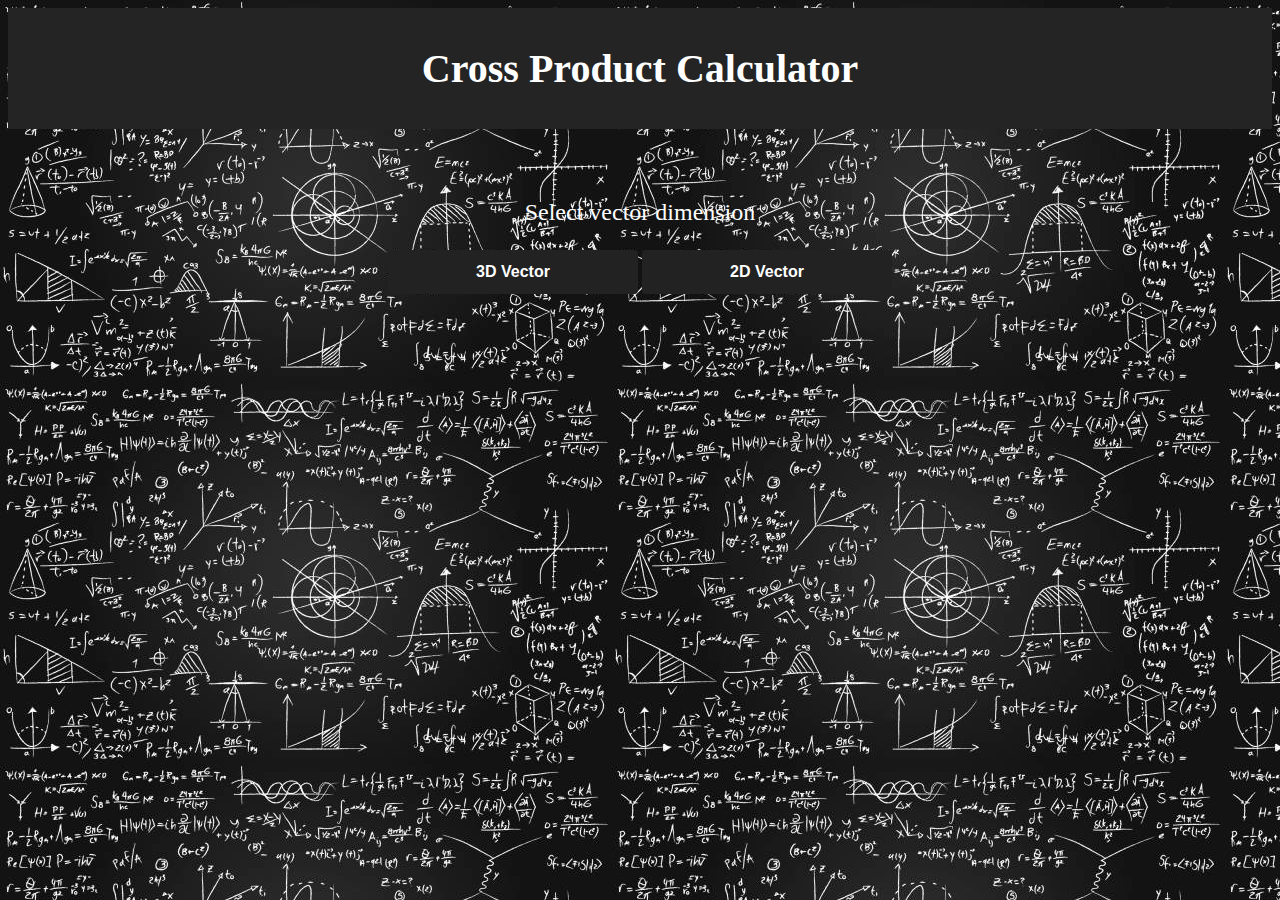
==== Calculators/CrossProduct.html @ 3b0c22d4 "Worked on Index HTML and CrossProduct" ====
<!DOCTYPE html>
<html lang="en">
  <head>
    <meta charset="UTF-8" />
    <meta name="viewport" content="width=device-width, initial-scale=1.0" />
    <title>Document</title>
    <link rel="stylesheet" href="CrossProductStyle.css" />
  </head>
  <body>
    <div class="h1Box"><h1>Cross Product Calculator</h1></div>
    <br />
    <br />
    <div id="vectorSelection">
      <p class="vectorSelectName">Select vector dimension</p>
      <button onclick="show3DForm()">3D Vector</button>
      <button onclick="show2DForm()">2D Vector</button>
    </div>
    <div class="formBox3X3">
      <form id="formBox3X3">
        Vector 1 i:
        <input type="text" name="ui" />

        Vector 1 j:
        <input type="text" name="uj" />

        Vector 1 k:
        <input type="text" name="uk" />
        <br />
        <br />
        <br />
        Vector 2 i:
        <input type="text" name="vi" />

        Vector 2 j:
        <input type="text" name="vj" />

        Vector 2 k:
        <input type="text" name="vk" />
        <input type="submit" value="Compute" />
      </form>
    </div>
    <div class="formBox2X2">
      <form id="formBox2X2">
        Vector 1 i:
        <input type="text" name="ui" />
        Vector 1 j:
        <input type="text" name="uj" />
        <br />
        <br />
        <br />
        Vector 2 i:
        <input type="text" name="vi" />
        Vector 2 j:
        <input type="text" name="vj" />
        <br />
        <br />
        <br />
        <input
          type="button"
          onclick="computeResult()"
          value="Calculate"
          id="ComputeButton"
        />
        <br />
        <br />
        <input type="textbox" id="Result" value="Result" />
      </form>
    </div>

    <script>
      function show3DForm() {
        document.querySelector(".formBox3X3").style.display = "block";
        document.querySelector(".formBox2X2").style.display = "none";
      }

      function show2DForm() {
        document.querySelector(".formBox3X3").style.display = "none";
        document.querySelector(".formBox2X2").style.display = "block";
      }
      function twoDCross(ui, uj, vi, vj) {
        result = ui * vj - uj * vi;
        return result;
      }

      function computeResult() {
        var ui = document.forms["formBox2X2"].elements["ui"].value;
        var uj = document.forms["formBox2X2"].elements["uj"].value;
        var vi = document.forms["formBox2X2"].elements["vi"].value;
        var vj = document.forms["formBox2X2"].elements["vj"].value;
        document.getElementById("Result").value = parseInt(
          twoDCross(ui, uj, vi, vj)
        );
      }
    </script>
  </body>
</html>
---- Calculators/CrossProductStyle.css ----
h1{
    text-align: center;
    color: white;
    font-size: 40px;
}
body{
    background-image: url("../backgroundImg.jpg");
}
.h1Box{
    background-color: #242424;
    padding: 10px;
}
form{
    color: white;
    padding: 10px;
    text-align: center;
}
.formBox3X3{
    background-color: #242424;
    padding: 10px;
    display: none;
}
.formBox2X2{
    background-color: #242424;
    padding: 10px;
    display: none;
}
button {
    align-items: center;
    position: relative;
    margin-left: auto;
    margin-right: auto;
    background-color: #222;
    border-radius: 4px;
    border-style: none;
    box-sizing: border-box;
    color: #fff;
    cursor: pointer;
    display: inline-block;
    font-family: "Farfetch Basis","Helvetica Neue",Arial,sans-serif;
    font-size: 16px;
    font-weight: 700;
    line-height: 1.5;
    margin: 0;
    max-width: 250px;
    max-height: 50px;
    min-height: 44px;
    min-width: 10px;
    outline: none;
    overflow: hidden;
    padding: 9px 20px 8px;
    position: relative;
    text-align: center;
    text-transform: none;
    user-select: none;
    -webkit-user-select: none;
    touch-action: manipulation;
    width: 100%;
  }
  
  button:hover,
  button:focus {
    opacity: .75;
  }
  .vectorSelectName {
    text-align: center;
    color: white;
    font-size: x-large;
  }
  #vectorSelection{
    text-align: center;
    padding: 10px;
  }
  #ComputeButton {
    background-color: white;
    border-radius: 4px;
    border-style: none;
    box-sizing: border-box;
    color: black;
    cursor: pointer;
    display: inline-block;
    font-family: "Farfetch Basis","Helvetica Neue",Arial,sans-serif;
    font-size: 16px;
    font-weight: 700;
    line-height: 1.5;
    margin: 0;
    max-width: 250px;
    max-height: 50px;
    min-height: 44px;
    min-width: 10px;
    outline: none;
    overflow: hidden;
    padding: 9px 20px 8px;
    position: relative;
    text-align: center;
    text-transform: none;
    user-select: none;
    -webkit-user-select: none;
    touch-action: manipulation;
    width: 100%;
    padding: 10px;
  }
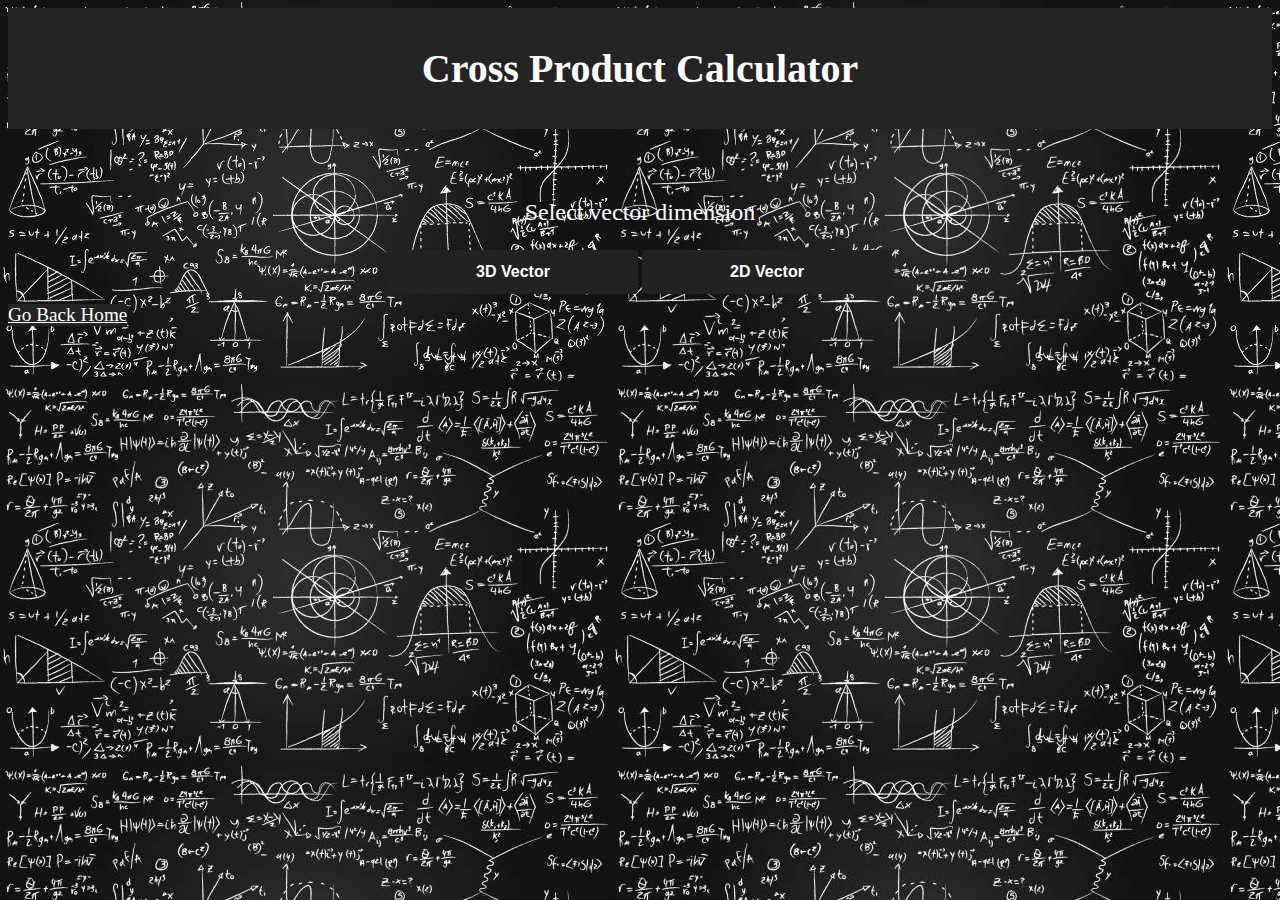
==== commit 93a863d4: "Some formatting changes" ====
--- a/Calculators/CrossProduct.html
+++ b/Calculators/CrossProduct.html
@@ -20,10 +20,10 @@
         Vector 1 i:
         <input type="text" name="ui" />
 
-        Vector 1 j:
+        , j:
         <input type="text" name="uj" />
 
-        Vector 1 k:
+        , k:
         <input type="text" name="uk" />
         <br />
         <br />
@@ -31,64 +31,104 @@
         Vector 2 i:
         <input type="text" name="vi" />
 
-        Vector 2 j:
+        , j:
         <input type="text" name="vj" />
 
-        Vector 2 k:
+        , k:
         <input type="text" name="vk" />
-        <input type="submit" value="Compute" />
+        <br />
+        <br />
+        <br />
+        <input
+          type="button"
+          onclick="computeThreeDResult()"
+          value="Calculate"
+          id="ComputeButton"
+        />
+        <br />
+        <br />
+        <input type="textbox" id="Result3D" value="Result" />
       </form>
     </div>
     <div class="formBox2X2">
       <form id="formBox2X2">
         Vector 1 i:
         <input type="text" name="ui" />
-        Vector 1 j:
+        , j:
         <input type="text" name="uj" />
         <br />
         <br />
         <br />
         Vector 2 i:
         <input type="text" name="vi" />
-        Vector 2 j:
+        , j:
         <input type="text" name="vj" />
         <br />
         <br />
         <br />
         <input
           type="button"
-          onclick="computeResult()"
+          onclick="computeTwoDResult()"
           value="Calculate"
           id="ComputeButton"
         />
         <br />
         <br />
-        <input type="textbox" id="Result" value="Result" />
+        <input type="textbox" id="Result2D" value="Result" />
       </form>
+    </div>
+    <div id="backBox">
+      <a href="../index.html" id="BackLink">Go Back Home</a>
     </div>
 
     <script>
       function show3DForm() {
         document.querySelector(".formBox3X3").style.display = "block";
         document.querySelector(".formBox2X2").style.display = "none";
+        document.querySelector("Result2D").value = "none";
       }
 
       function show2DForm() {
         document.querySelector(".formBox3X3").style.display = "none";
         document.querySelector(".formBox2X2").style.display = "block";
+        document.querySelector("Result3D").value = "none";
       }
       function twoDCross(ui, uj, vi, vj) {
         result = ui * vj - uj * vi;
         return result;
       }
+      function threeDCross(ui, uj, uk, vi, vj, vk) {
+        let i = vk * uj - vj * uk;
+        let j = -(vk * ui - uk * vi);
+        let k = vj * ui - vi * uj;
+        let result = "< " + i + ", " + j + ", " + k + ">";
+        return result;
+      }
 
-      function computeResult() {
-        var ui = document.forms["formBox2X2"].elements["ui"].value;
-        var uj = document.forms["formBox2X2"].elements["uj"].value;
-        var vi = document.forms["formBox2X2"].elements["vi"].value;
-        var vj = document.forms["formBox2X2"].elements["vj"].value;
-        document.getElementById("Result").value = parseInt(
+      function computeTwoDResult() {
+        let ui = document.forms["formBox2X2"].elements["ui"].value;
+        let uj = document.forms["formBox2X2"].elements["uj"].value;
+        let vi = document.forms["formBox2X2"].elements["vi"].value;
+        let vj = document.forms["formBox2X2"].elements["vj"].value;
+        document.getElementById("Result2D").value = parseInt(
           twoDCross(ui, uj, vi, vj)
+        );
+      }
+      function computeThreeDResult() {
+        let ui = document.forms["formBox3X3"].elements["ui"].value;
+        let uj = document.forms["formBox3X3"].elements["uj"].value;
+        let uk = document.forms["formBox3X3"].elements["uk"].value;
+        let vi = document.forms["formBox3X3"].elements["vi"].value;
+        let vj = document.forms["formBox3X3"].elements["vj"].value;
+        let vk = document.forms["formBox3X3"].elements["vk"].value;
+
+        document.getElementById("Result3D").value = threeDCross(
+          ui,
+          uj,
+          uk,
+          vi,
+          vj,
+          vk
         );
       }
     </script>
--- a/Calculators/CrossProductStyle.css
+++ b/Calculators/CrossProductStyle.css
@@ -99,4 +99,20 @@
     touch-action: manipulation;
     width: 100%;
     padding: 10px;
+  }
+  #Result2D, #Result3D{
+    border-radius: 10%;
+    border-color: white;
+  }
+  #BackLink{
+    text-align: center;
+    align-self: center;
+    color: white;
+    font-size: larger;
+  }
+  #backBox{
+    background-color: #242424;
+    width: fit-content;
+    height: fit-content;
+    
   }